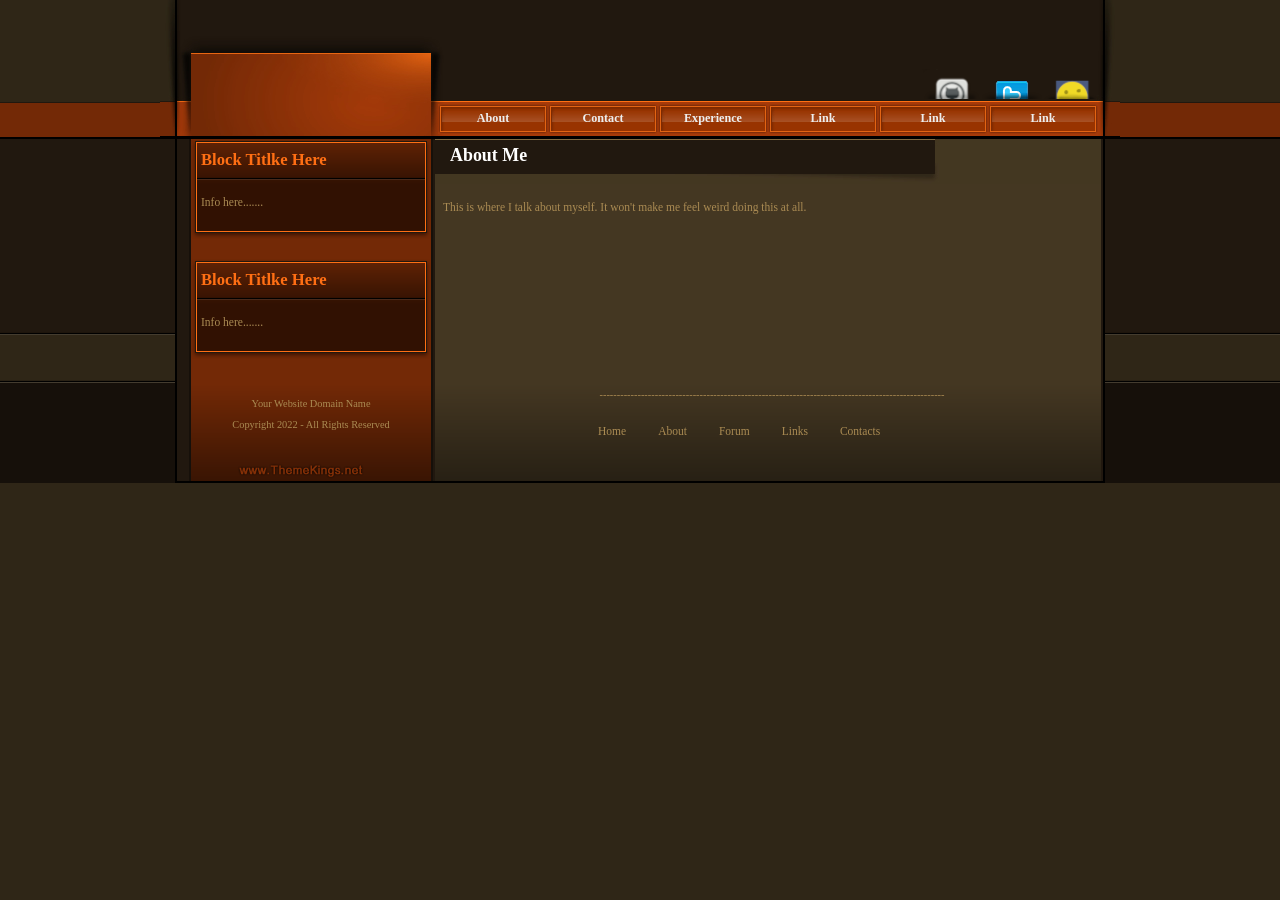
==== about.html @ d3d08250 "Starting to fill in the blanks. made 2 icon 'animations'" ====
<!DOCTYPE html PUBLIC "-//W3C//DTD XHTML 1.0 Transitional//EN" "http://www.w3.org/TR/xhtml1/DTD/xhtml1-transitional.dtd">
<html xmlns="http://www.w3.org/1999/xhtml">

<head>

<meta content="text/html; charset=windows-1252" http-equiv="Content-Type" />

<title></title>
<meta name="description" content="" />
<meta name="keywords" content="" />
<meta content="english" name="Language"/>
<meta content="public" http-equiv="cache-control"/>
<meta content="index,follow" name="robots"/>

<meta property="og:url"           content="" />
<meta property="og:type"          content="website" />
<meta property="og:title"         content="" />
<meta property="og:description"   content="" />
<meta property="og:image"         content="" />

<meta name="viewport" content="width-device-width, initial-scale=1.0"/>


<!-- Global site tag (gtag.js) - Google Analytics -->


<!-- CSS FILES -->
<link href="css/styles.css" rel="stylesheet" type="text/css" />


<script src="slideshow/jquery-1.2.6.pack.js" type="text/javascript"></script>
<script src="slideshow/stepcarousel.js" type="text/javascript"></script>
<script src="slideshow/carousel.js" type="text/javascript"></script>
<script src="slideshow/portfolio.js" type="text/javascript"></script>


</head>



<body>





<div id="container">

<div id="head" style="top: -1px;">
	<div id="social-networks">
		<ul>
			<li><a class="FBlink" href="#" target="_blank"></a></li>
			<li><a class="TWlink" href="#" target="_blank"></a></li>
			<li><a class="LNlink" href="#" target="_blank"></a></li>
		</ul>
	</div>



	<div id="menuBox">
		<ul>
			<li><a href="#">About</a></li>
			<li><a href="#">Contact</a></li>
			<li><a href="#">Experience</a></li>
			<li><a href="#">Link</a></li>
			<li><a href="#">Link</a></li>
			<li><a href="#">Link</a></li>
		</ul>
	</div>

</div>





<div id="pageBody">


	
	<div id="col-L">

		

		<!-- <div class="Vnav-Box">
			<h4>Sitemap</h4>
			<div class="vnavBdy">
				<div class="vnavInfo">
					<ul>
						<li><a href="#">Link Here</a></li>
						<li><a href="#">Link Here</a></li>
						<li><a href="#">Link Here</a></li>
						<li><a href="#">Link Here</a></li>
						<li><a href="#">Link Here</a></li>
						<li><a href="#">Link Here</a></li>
						<li><a href="#">Link Here</a></li>
						<li><a href="#">Link Here</a></li>
						<li><a href="#">Link Here</a></li>
						<li><a href="#">Link Here</a></li>
					</ul>
				</div>
			</div>
			<div class="vnavFt"></div>
		</div> -->

		

		

		<div class="Vnav-Box">
			<h4>Block Titlke Here</h4>
			<div class="vnavBdy">
				<div class="vnavInfo">
					
					<p>Info here.......</p>
					
				</div>
			</div>
			<div class="vnavFt"></div>
		</div>





		<div class="Vnav-Box">
			<h4>Block Titlke Here</h4>
			<div class="vnavBdy">
				<div class="vnavInfo">
					
					<p>Info here.......</p>
					
				</div>
			</div>
			<div class="vnavFt"></div>
		</div>

		

		

	</div>



	





	<div id="col-R">

		<!-- <div id="pageBanner">		

			<div id="mygallery">
			<div class="contenthol">
			
			
				<div class="con">
					<div class="inner">
						<div class="projecttitle">Play my game!</div>
						<div class="projectdesc">
							<p>Play a game I made directly in the browser!</p>
							<img alt="SimoN+, the game." class="preview" height="250" src="images/menu_bg.png" width="300" />
						</div>
					</div>
				</div>


				<div class="con">
					<div class="inner">
						<div class="projecttitle">Welcome To Info Area 2</div>
						<div class="projectdesc">
							<p>Info goes here about this image</p>
							<img alt="Coming Soon" class="preview" height="250" src="images/2.png" width="300" />
						</div>
					</div>
				</div>


				<div class="con" style="float: none; position: absolute; left: 1332px; top: 1px;">
					<div class="inner">
						<div class="projecttitle">Welcome To Info Area 3</div>
						<div class="projectdesc">
							<p>Info goes here about this image</p>
							<img alt="Coming Soon" class="preview" height="250" src="images/3.png" width="300">
						</div>
					</div>
				</div>			

			</div>

		</div>

			

	</div> -->

		

		<h1>About Me</h1>
		<div class="cnt-box">
			<div class="cnt-info">
				
				<p>This is where I talk about myself.
					It won't make me feel weird doing this at all.
				</p>
			
			</div>
		</div>
	</div>

<div class="clear-B"></div>	
</div>



</div>





<div id="foot">
	<div id="foot-Info">
		<div id="FT-col-L">
			<div id="FT-col-L-info">
				<p>Your Website Domain Name</p>
				<p>Copyright 2022 - All Rights Reserved</p>
			</div>
		</div>
		<div id="FT-col-R">
		
			<p>----------------------------------------------------------------------------------------------------</p>
			
			<div class="FT-info-links">
				<ul>
					<li><a class="footer" href="#">Home</a></li>
					<li><a class="footer" href="#">About</a></li>
					<li><a class="footer" href="#">Forum</a></li>
					<li><a class="footer" href="#">Links</a></li>
					<li><a class="footer" href="#">Contacts</a></li>
				</ul>
			</div>
		</div>
	</div>
</div>



</body>
</html>
---- css/styles.css ----
﻿/*
ThemeKings
www.themekings.net
Todd Swift, Designer
tswift@themekings.net
Released: 02/2011
Last revised: 02/2022
Copyright 2011, All Rights Reserved
 */
/* ========== BODY ========== */
body {
	background-position: left top;
	background-color: #2F2617;
	font-family: Verdana;
	padding: 0px;
	margin: 0px;
	overflow: auto;
	font-size: .8em;
	background-image: url('../theme/top-bgnd.jpg');
	background-repeat: repeat-x;
}
/* ========== CONTAINERS ========== */
#container {
	padding: 0px;
	margin: 0px auto 0px auto;
	width: 960px;
	position: relative;
	overflow: hidden;
}
#pageBody {
	padding: 0px;
	margin: 0px auto 0px auto;
	background-image: url('../theme/body-fill.gif');
	background-repeat: repeat-y;
	background-position: left top;
	width: 930px;
	position: relative;
}
/* ========== HEADER TAGS ========== */
h1 {
	background-position: left top;
	padding: 0px;
	margin: 0px 0px 5px 0px;
	font-size: 140%;
	font-weight: bold;
	color: #FFFFFF;
	text-align: left;
	text-indent: 15px;
	background-image: url('../theme/h1.jpg');
	background-repeat: no-repeat;
	width: 666px;
	height: 45px;
	position: relative;
	overflow: hidden;
	line-height: 180%;
}
h2 {
	background-position: left top;
	padding: 0px;
	margin: 0px 0px 5px 0px;
	font-size: 140%;
	font-weight: bold;
	color: #FFFFFF;
	text-align: left;
	text-indent: 15px;
	background-image: url('../theme/h1.jpg');
	background-repeat: no-repeat;
	width: 666px;
	height: 45px;
	position: relative;
	overflow: hidden;
	line-height: 180%;
}
h3 {
	background-position: left top;
	padding: 0px;
	margin: 0px 0px 5px 0px;
	font-size: 140%;
	font-weight: bold;
	color: #FFFFFF;
	text-align: left;
	text-indent: 15px;
	background-image: url('../theme/h1.jpg');
	background-repeat: no-repeat;
	width: 666px;
	height: 45px;
	position: relative;
	overflow: hidden;
	line-height: 180%;
}
/* ====== Used As Vnav Title ======
h4 {
	font-size: 110%;
}
*/
h5 {
	font-size: 100%;
}
h6 {
	font-size: 100%;
}
p {
	color: #AA8B53;
	font-size: 90%;
	font-weight: normal;
}
/* ========== MISC. FLOATS ========== */
.float-R {
	float: right;
	position: relative;
}
.float-L {
	float: left;
	position: relative;
}
/* ========== MISC. CLEARS ========== */
.clear-R {
	clear: right;
}
.clear-L {
	clear: left;
}
.clear-B {
	clear: both;
}
/* ========== HEADER ========== */
#head {
	background-image: url('../theme/header.jpg');
	background-repeat: no-repeat;
	background-position: left top;
	padding: 0px;
	margin: 0px;
	width: 960px;
	height: 139px;
	position: relative;
	overflow: hidden;
}
/* ========== HEADER NAV ========== */
#menuBox {
	width: 660px;
	height: 30px;
	position: relative;
	margin-top: 5px;
	margin-left: 278px;
	padding: 0px;
}
#menuBox ul {
	padding : 0px;
	margin : 0px;
	list-style-type : none;
}
#menuBox ul li {
	padding : 0px;
	margin : 0px;
	display: inline;
}
#menuBox ul li a {
	width : 110px;
	height: 30px;
	background-position: 0px 0px;
	margin: 0px;
	padding : 0px;
	color: #EEEEEE;
	text-decoration : none;
	font-size: 95%;
	line-height : 240%;
	text-align: center;
	position : relative;
	background-repeat : no-repeat;
	background-image: url('../theme/HnavButn2.jpg');
	float: left;
	font-weight: bold;
	overflow: hidden;
}
#menuBox li a.current {
	background-position: 0px 0px;
	color : #EEEEEE;
}
#menuBox li a:hover {
	background-position: -110px 0px;
	color: #000;
	background-image : url('../theme/HnavButn2.jpg');
	background-repeat : no-repeat;
}
/* ========== COLUMNS ========== */
#col-L {
	width: 240px;
	position: relative;
	overflow: hidden;
	padding: 0px;
	margin: 0px 0px 0px 16px;
	float: left;
}
#col-R {
	width: 666px;
	position: relative;
	overflow: hidden;
	padding: 0px;
	margin: 0px 4px 0px 0px;
	float: right;
}
/* ========== CONTENT BANNER  ========== */
#pageBanner {
	padding: 0px;
	margin: 0px 0px 10px 0px;
	width: 666px;
	height: 250px;
	position: relative;
	overflow: hidden;
	background-image: url('../theme/page-banner.png');
	background-repeat: no-repeat;
	background-position: left top;
}
#mygallery {
	margin: 0px auto 0px auto;
	padding: 0px;
	position: relative;
	width: 666px;
	height: 250px;
	font-size: 90%;
	color: #000000;
	font-weight: normal;
	text-decoration: none;
	text-align: left;
}
.contenthol {
	padding: 0px;
	margin: 0px;
	height: 250px;
	width: 666px;
	overflow: hidden;
	top: 0px;
	left: 0px;
	position: absolute;
}
.projecttitle {
	margin: 0px;
	padding: 15px 0px 0px 10px;
	font-size: 115%;
	width: 280px;
	color: #fff;
	font-weight: bold;
}
.projectdesc {
	margin: 0px;
	width: 280px;
	color: #fff;
	line-height: 18px;
	padding: 5px 0px 0px 10px;
}
.preview {
	padding: 0px;
	position: absolute;
	bottom: 0;
	right: 0px;
	width: 300px;
	height: 250px;
	margin-right: 30px;
	color: #000000;
}
#next {
	position: absolute;
	bottom: 60px;
	right: 10px;
}
.con {
	height: 250px;
	width: 666px;
	overflow: hidden;
}
/* ========== CONTENT ========== */
.cnt-box {
	padding: 0px;
	margin: 0px 0px 20px 0px;
	width: 666px;
	position: relative;
	overflow: hidden;
}
.cnt-info {
	color: #AA8B53;
	text-align: left;
	padding: 0px;
	margin: 0px auto 0px auto;
	width: 650px;
	position: relative;
	overflow: hidden;
}
/* ========== V NAVIGATION MENU ========== */
.Vnav-Box {
	width: 240px;
	position: relative;
	overflow: hidden;
	padding: 0px;
	margin: 0px 0px 20px 0px;
}
h4 {
	margin: 0px;
	padding: 0px;
	width: 240px;
	height: 45px;
	position: relative;
	overflow: hidden;
	background-image: url('../theme/vnav-Header.png');
	background-repeat: no-repeat;
	background-position: left top;
	color: #FF6F14;
	text-align: left;
	text-indent: 10px;
	line-height: 250%;
	font-size: 130%;
	font-weight: bold;
}
.vnavBdy {
	background-image: url('../theme/vnav-fill.png');
	background-repeat: repeat-y;
	background-position: left top;
	margin: 0px;
	padding: 0px;
	width: 240px;
	position: relative;
	overflow: hidden;
}
.vnavFt {
	background-image: url('../theme/vnav-ft.png');
	background-repeat: no-repeat;
	background-position: left top;
	padding: 0px;
	margin: 0px;
	width: 240px;
	height: 20px;
	position: relative;
	overflow: hidden;
}
.vnavInfo {
	padding: 0px;
	margin: 0px auto 0px auto;
	width: 220px;
	position: relative;
	overflow: hidden;
	color: #BB4004;
}
.vnavInfo ul {
	padding : 0px;
	margin : 0px;
	list-style-type : none;
	width : 220px;
	position : relative;
}
.vnavInfo ul li {
	padding : 0px;
	margin : 0px;
}
.vnavInfo ul li a {
	background-position : 0 0;
	margin : 0;
	display : inline;
	padding : 0 0 0 15px;
	color : #BB4004;
	text-decoration : none;
	line-height : 160%;
	text-align : left;
	position : relative;
	background-repeat : no-repeat;
	background-image: url('../theme/nav-arrow.jpg');
}
.vnavInfo li a.current {
	background-position : left top;
	color : #BB4004;
}
.vnavInfo li a:hover {
	background-position : -220px 0;
	color : #FF6F14;
	background-image : url('../theme/nav-arrow.jpg');
	background-repeat : no-repeat;
}
/* ========== FOOTER ========== */
#foot {
	margin: 0px;
	padding: 0px;
	height: 104px;
	position: relative;
	overflow: hidden;
	background-image: url('../theme/foot-filler.gif');
	background-repeat: repeat-x;
	background-position: left top;
}
#foot-Info {
	padding: 0px;
	margin: 0px auto 0px auto;
	width: 930px;
	height: 104px;
	position: relative;
	overflow: hidden;
	background-image: url('../theme/footer.png');
	background-repeat: no-repeat;
	background-position: left top;
}
#FT-col-L {
	width: 240px;
	position: relative;
	overflow: hidden;
	padding: 0px;
	margin: 0px 0px 0px 16px;
	float: left;
}
#FT-col-L-info {
	font-size: 90%;
	text-align: center;
	padding: 0px;
	margin: 20px auto 0px auto;
	width: 220px;
	position: relative;
	line-height: 90%;
}
#FT-col-R {
	width: 666px;
	position: relative;
	overflow: hidden;
	padding: 0px;
	margin: 0px;
	float: right;
	text-align: center;
	font-size: 90%;
	color: #AA8B53;
}
.FT-info-links {
	padding: 0px;
	margin: 10px auto 0px auto;
	position: relative;
	width: 380px;
	height: 30px;
	text-align: center;
	line-height: 110%;
}
.FT-info-links ul {
	list-style-type: none;
	margin: 0;
	padding: 0;
	overflow: hidden;
}
.FT-info-links li {
	float: left;
}
.FT-info-links a {
	display: block;
	color: #FF9900;
	text-align: center;
	padding: 14px 16px;
	text-decoration: none;
}
/* ========== ALERTS & ANNOUNCMENTS ========== */
/* ========== PAGE LINK EFFECTS ========== */
a:link {
	color: #FF9900;
}
a:visited {
	color: #FF9900;
}
a:hover {
	color: #FF6F14;
}
a.footer:link {
	color: #AA8B53;
}
a.footer:visited {
	color: #AA8B53;
}
a.footer:hover {
	color: #C7B18B;
}
/* ========== TEXT EFFECTS ========== */
/* ========== SOCIAL MEDIA ========== */
#social-networks {
	margin-left: 762px;
	margin-top: 70px;
	padding : 0px;
	width : 180px;
	height : 30px;
	position : relative;
	overflow : hidden;
}
#social-networks ul {
	padding : 0px;
	margin : 0px;
	list-style-type: none;
}
#social-networks ul li {
	padding : 0px;
	margin : 0px;
	width : 60px;
	height : 30px;
	position : relative;
	overflow : hidden;
	float : left;
	list-style-type: none;
}
.FBlink {
	padding : 0;
	margin : 0;
	display : block;
	width : 60px;
	height : 30px;
	background : url('../theme/facebook.png') no-repeat 0 -30px;
	overflow : hidden;
	position : relative;
}
.FBlink:hover {
	background : url('../theme/facebook.png') no-repeat 0 0;
}
.TWlink {
	padding : 0;
	margin : 0;
	display : block;
	width : 60px;
	height : 30px;
	background : url('../theme/twitter.png') no-repeat 0 -30px;
	overflow : hidden;
	position : relative;
}
.TWlink:hover {
	background : url('../theme/twitter.png') no-repeat 0 0;
}
.LNlink {
	padding : 0;
	margin : 0;
	display : block;
	width : 60px;
	height : 30px;
	background : url('../theme/linkedin.png') no-repeat 0 -30px;
	overflow : hidden;
	position : relative;
}
.LNlink:hover {
	background : url('../theme/linkedin.png') no-repeat 0 0;
}
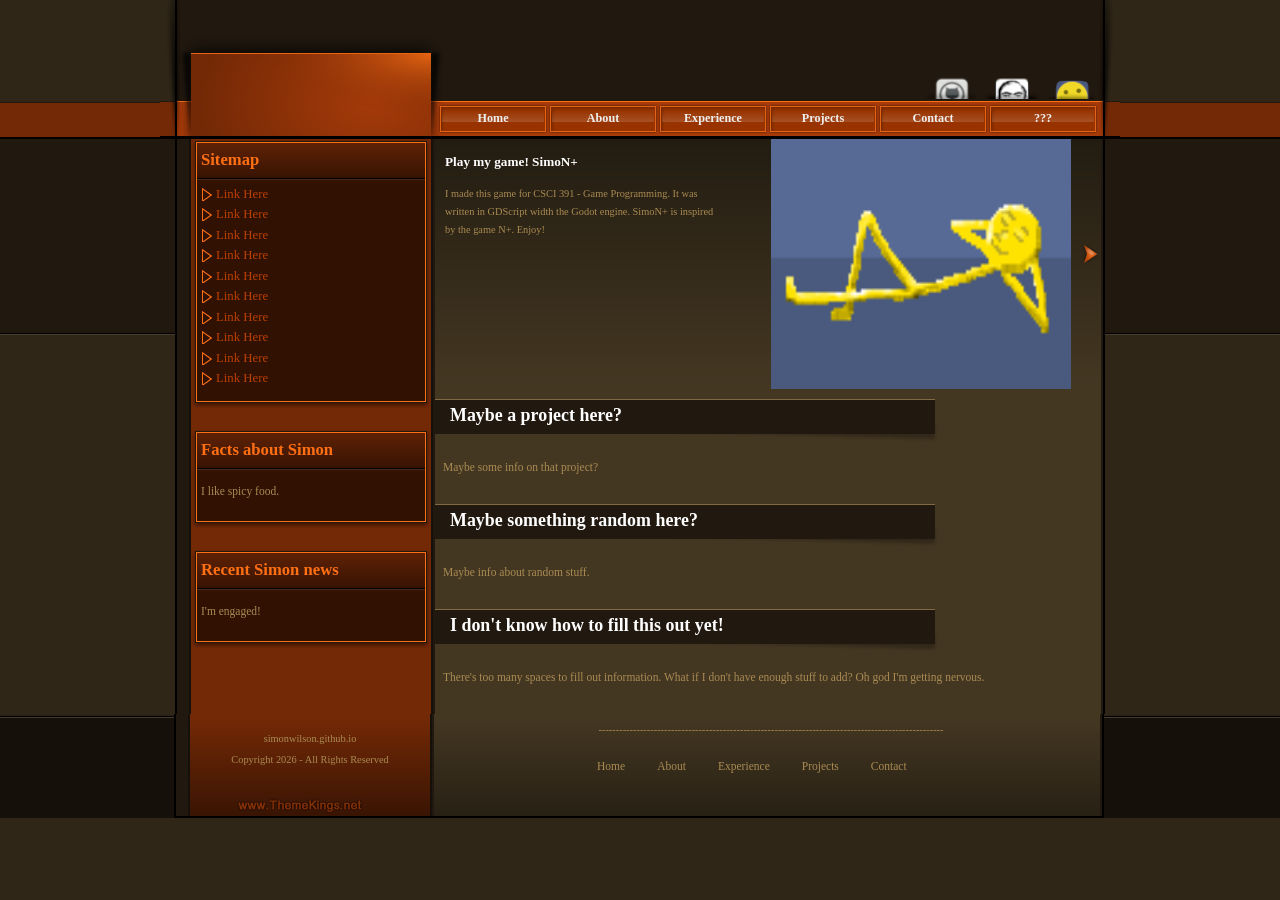
==== commit 97425387: "added more icons and info. Created a structure to edit later." ====
--- a/about.html
+++ b/about.html
@@ -49,9 +49,9 @@
 <div id="head" style="top: -1px;">
 	<div id="social-networks">
 		<ul>
-			<li><a class="FBlink" href="#" target="_blank"></a></li>
-			<li><a class="TWlink" href="#" target="_blank"></a></li>
-			<li><a class="LNlink" href="#" target="_blank"></a></li>
+			<li><a class="FBlink" href="https://github.com/simonwilson1080" target="_blank"></a></li>
+			<li><a class="TWlink" href="https://www.thisman.org/" target="_blank"></a></li>
+			<li><a class="LNlink" href="https://simonsnplus.web.app/" target="_blank"></a></li>
 		</ul>
 	</div>
 
@@ -59,12 +59,12 @@
 
 	<div id="menuBox">
 		<ul>
-			<li><a href="#">About</a></li>
-			<li><a href="#">Contact</a></li>
-			<li><a href="#">Experience</a></li>
-			<li><a href="#">Link</a></li>
-			<li><a href="#">Link</a></li>
-			<li><a href="#">Link</a></li>
+			<li><a href="index.html">Home</a></li>
+			<li><a href="about.html">About</a></li>
+			<li><a href="experience.html">Experience</a></li>
+			<li><a href="projects.html">Projects</a></li>
+			<li><a href="contact.html">Contact</a></li>
+			<li><a href="#">???</a></li>
 		</ul>
 	</div>
 
@@ -82,7 +82,7 @@
 
 		
 
-		<!-- <div class="Vnav-Box">
+		<div class="Vnav-Box">
 			<h4>Sitemap</h4>
 			<div class="vnavBdy">
 				<div class="vnavInfo">
@@ -101,18 +101,18 @@
 				</div>
 			</div>
 			<div class="vnavFt"></div>
-		</div> -->
+		</div>
 
 		
 
 		
 
 		<div class="Vnav-Box">
-			<h4>Block Titlke Here</h4>
+			<h4>Facts about Simon</h4>
 			<div class="vnavBdy">
 				<div class="vnavInfo">
 					
-					<p>Info here.......</p>
+					<p>I like spicy food.</p>
 					
 				</div>
 			</div>
@@ -124,11 +124,11 @@
 
 
 		<div class="Vnav-Box">
-			<h4>Block Titlke Here</h4>
+			<h4>Recent Simon news</h4>
 			<div class="vnavBdy">
 				<div class="vnavInfo">
 					
-					<p>Info here.......</p>
+					<p>I'm engaged!</p>
 					
 				</div>
 			</div>
@@ -151,7 +151,7 @@
 
 	<div id="col-R">
 
-		<!-- <div id="pageBanner">		
+		<div id="pageBanner">		
 
 			<div id="mygallery">
 			<div class="contenthol">
@@ -159,10 +159,13 @@
 			
 				<div class="con">
 					<div class="inner">
-						<div class="projecttitle">Play my game!</div>
+						<div class="projecttitle">Play my game! SimoN+</div>
 						<div class="projectdesc">
-							<p>Play a game I made directly in the browser!</p>
-							<img alt="SimoN+, the game." class="preview" height="250" src="images/menu_bg.png" width="300" />
+							<p>I made this game for CSCI 391 - Game Programming.
+								It was written in GDScript width the Godot engine. 
+								SimoN+ is inspired by the game N+. Enjoy!
+							</p>
+							<a href="https://simonsnplus.web.app/" target="_blank"><img alt="SimoN+, the game." class="preview" height="200" src="images/menu_bg.png" width="300" /></a>
 						</div>
 					</div>
 				</div>
@@ -170,21 +173,21 @@
 
 				<div class="con">
 					<div class="inner">
-						<div class="projecttitle">Welcome To Info Area 2</div>
+						<div class="projecttitle">Placeholder!</div>
 						<div class="projectdesc">
-							<p>Info goes here about this image</p>
-							<img alt="Coming Soon" class="preview" height="250" src="images/2.png" width="300" />
+							<p>This is a marble. It doesn't really mean anything.</p>
+							<img alt="Coming Soon" class="preview" height="250" src="images/marble.png" width="300" />
 						</div>
 					</div>
 				</div>
 
 
-				<div class="con" style="float: none; position: absolute; left: 1332px; top: 1px;">
+				<div class="con">
 					<div class="inner">
-						<div class="projecttitle">Welcome To Info Area 3</div>
+						<div class="projecttitle">Placeholder!</div>
 						<div class="projectdesc">
-							<p>Info goes here about this image</p>
-							<img alt="Coming Soon" class="preview" height="250" src="images/3.png" width="300">
+							<p>I don't know what images to add as placeholders. Here's Dr. Robotnik.</p>
+							<img alt="Coming Soon" class="preview" height="250" src="images/pingas.png" width="300" />
 						</div>
 					</div>
 				</div>			
@@ -195,20 +198,41 @@
 
 			
 
-	</div> -->
-
-		
-
-		<h1>About Me</h1>
+	</div>
+
+		
+
+		<h1>Maybe a project here?</h1>
 		<div class="cnt-box">
 			<div class="cnt-info">
 				
-				<p>This is where I talk about myself.
-					It won't make me feel weird doing this at all.
-				</p>
-			
-			</div>
-		</div>
+				<p>Maybe some info on that project?</p>
+			
+			</div>
+		</div>
+
+
+
+		<h2>Maybe something random here?</h2>
+		<div class="cnt-box">
+			<div class="cnt-info">
+				
+				<p>Maybe info about random stuff.</p>
+			
+			</div>
+		</div>
+
+
+
+		<h3>I don't know how to fill this out yet!</h3>
+		<div class="cnt-box">
+			<div class="cnt-info">
+				
+				<p>There's too many spaces to fill out information. What if I don't have enough stuff to add? Oh god I'm getting nervous.</p>
+			
+			</div>
+		</div>
+
 	</div>
 
 <div class="clear-B"></div>	
@@ -223,11 +247,11 @@
 
 
 <div id="foot">
-	<div id="foot-Info">
+	<div id="foot-Info" style="left: -1px;">
 		<div id="FT-col-L">
 			<div id="FT-col-L-info">
-				<p>Your Website Domain Name</p>
-				<p>Copyright 2022 - All Rights Reserved</p>
+				<p>simonwilson.github.io</p>
+				<p>Copyright 2026 - All Rights Reserved</p>
 			</div>
 		</div>
 		<div id="FT-col-R">
@@ -236,11 +260,11 @@
 			
 			<div class="FT-info-links">
 				<ul>
-					<li><a class="footer" href="#">Home</a></li>
-					<li><a class="footer" href="#">About</a></li>
-					<li><a class="footer" href="#">Forum</a></li>
-					<li><a class="footer" href="#">Links</a></li>
-					<li><a class="footer" href="#">Contacts</a></li>
+					<li><a class="footer" href="index.html">Home</a></li>
+					<li><a class="footer" href="about.html">About</a></li>
+					<li><a class="footer" href="experience.html">Experience</a></li>
+					<li><a class="footer" href="projects.html">Projects</a></li>
+					<li><a class="footer" href="contact.html">Contact</a></li>
 				</ul>
 			</div>
 		</div>
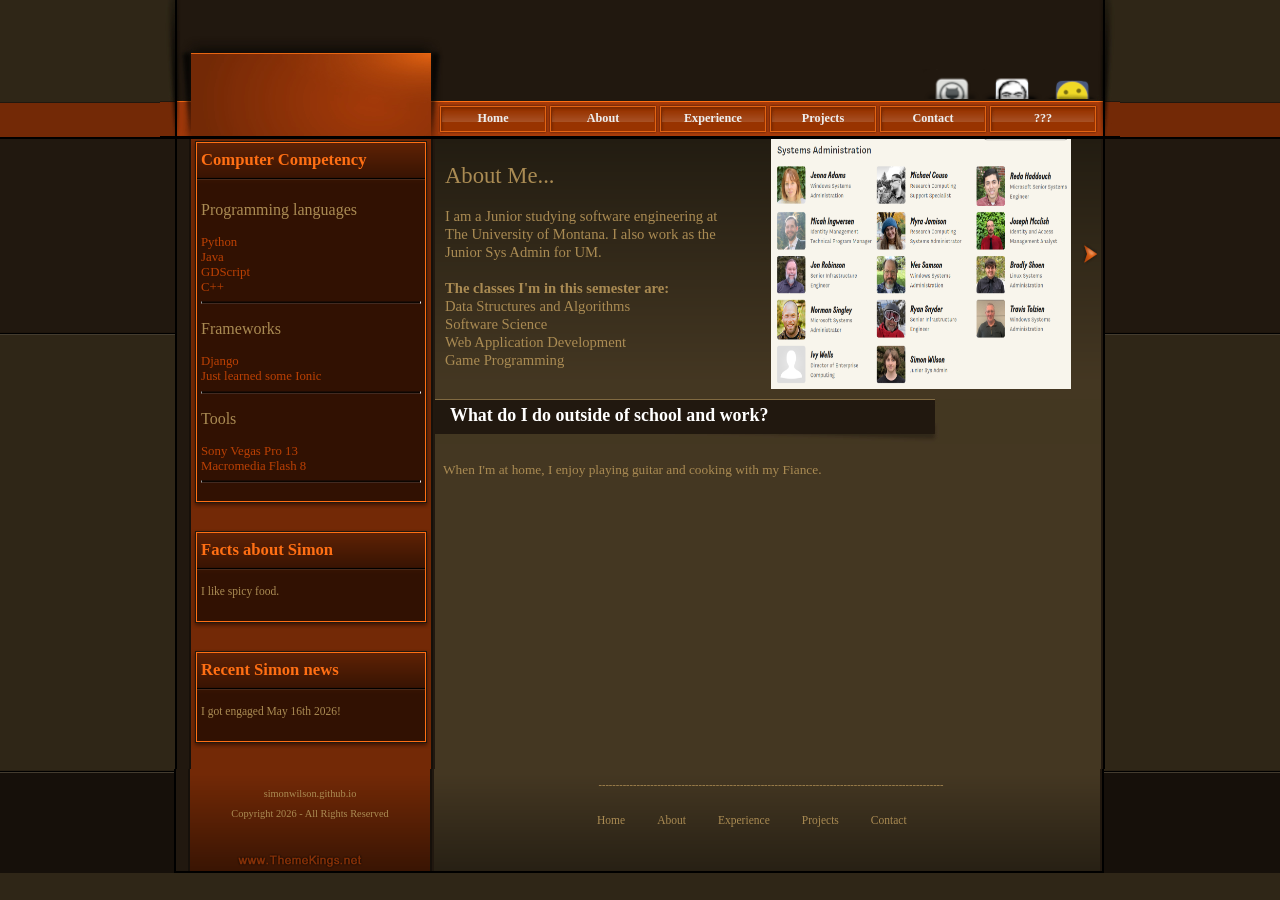
==== commit cc131755: "added enough stuff to pass as actually informative." ====
--- a/about.html
+++ b/about.html
@@ -81,22 +81,32 @@
 	<div id="col-L">
 
 		
-
 		<div class="Vnav-Box">
-			<h4>Sitemap</h4>
+			<h4>Computer Competency</h4>
 			<div class="vnavBdy">
-				<div class="vnavInfo">
+				<div class="vnavInfo" style="top: 1px;">
+					<p style="font-size: 12pt;">Programming languages</p>
 					<ul>
-						<li><a href="#">Link Here</a></li>
-						<li><a href="#">Link Here</a></li>
-						<li><a href="#">Link Here</a></li>
-						<li><a href="#">Link Here</a></li>
-						<li><a href="#">Link Here</a></li>
-						<li><a href="#">Link Here</a></li>
-						<li><a href="#">Link Here</a></li>
-						<li><a href="#">Link Here</a></li>
-						<li><a href="#">Link Here</a></li>
-						<li><a href="#">Link Here</a></li>
+						<li>Python</li>
+						<li>Java</li>
+						<li>GDScript</li>
+						<li>C++</li>
+						<hr>
+					</ul>
+
+					<p style="font-size: 12pt;">Frameworks</p>
+					<ul>
+						<li>Django</li>
+						<li>Just learned some Ionic</li>
+						<hr>
+					</ul>
+
+					<p style="font-size: 12pt;">Tools</p>
+					<ul>
+						<li>Sony Vegas Pro 13</li>
+						<li>Macromedia Flash 8</li>
+						<li></li>
+						<hr>
 					</ul>
 				</div>
 			</div>
@@ -128,7 +138,7 @@
 			<div class="vnavBdy">
 				<div class="vnavInfo">
 					
-					<p>I'm engaged!</p>
+					<p>I got engaged May 16th 2026!</p>
 					
 				</div>
 			</div>
@@ -154,81 +164,37 @@
 		<div id="pageBanner">		
 
 			<div id="mygallery">
-			<div class="contenthol">
-			
-			
+
 				<div class="con">
 					<div class="inner">
-						<div class="projecttitle">Play my game! SimoN+</div>
+
 						<div class="projectdesc">
-							<p>I made this game for CSCI 391 - Game Programming.
-								It was written in GDScript width the Godot engine. 
-								SimoN+ is inspired by the game N+. Enjoy!
+							<p style="font-size: 17pt;">About Me...</p>
+							<p style="font-size: 11pt;">
+								I am a Junior studying software engineering at The University of Montana.
+								I also work as the Junior Sys Admin for UM. <br><br>
+								<b>The classes I'm in this semester are:</b><br>
+								Data Structures and Algorithms<br>
+								Software Science<br>
+								Web Application Development<br>
+								Game Programming
 							</p>
-							<a href="https://simonsnplus.web.app/" target="_blank"><img alt="SimoN+, the game." class="preview" height="200" src="images/menu_bg.png" width="300" /></a>
+							<a href="https://simonsnplus.web.app/" target="_blank"><img alt="SimoN+, the game." class="preview" height="200" src="images/sysadmin.png" width="300" /></a>
 						</div>
 					</div>
-				</div>
-
-
-				<div class="con">
-					<div class="inner">
-						<div class="projecttitle">Placeholder!</div>
-						<div class="projectdesc">
-							<p>This is a marble. It doesn't really mean anything.</p>
-							<img alt="Coming Soon" class="preview" height="250" src="images/marble.png" width="300" />
-						</div>
-					</div>
-				</div>
-
-
-				<div class="con">
-					<div class="inner">
-						<div class="projecttitle">Placeholder!</div>
-						<div class="projectdesc">
-							<p>I don't know what images to add as placeholders. Here's Dr. Robotnik.</p>
-							<img alt="Coming Soon" class="preview" height="250" src="images/pingas.png" width="300" />
-						</div>
-					</div>
-				</div>			
-
-			</div>
-
-		</div>
-
-			
-
-	</div>
-
-		
-
-		<h1>Maybe a project here?</h1>
+				</div>	
+
+		</div>
+
+	</div>
+
+		<h1>What do I do outside of school and work?</h1>
 		<div class="cnt-box">
 			<div class="cnt-info">
 				
-				<p>Maybe some info on that project?</p>
-			
-			</div>
-		</div>
-
-
-
-		<h2>Maybe something random here?</h2>
-		<div class="cnt-box">
-			<div class="cnt-info">
-				
-				<p>Maybe info about random stuff.</p>
-			
-			</div>
-		</div>
-
-
-
-		<h3>I don't know how to fill this out yet!</h3>
-		<div class="cnt-box">
-			<div class="cnt-info">
-				
-				<p>There's too many spaces to fill out information. What if I don't have enough stuff to add? Oh god I'm getting nervous.</p>
+				<p style="font-size: 10pt;">
+					When I'm at home, I enjoy playing guitar and cooking with my Fiance.
+				</p>
 			
 			</div>
 		</div>
--- a/css/styles.css
+++ b/css/styles.css
@@ -104,6 +104,12 @@
 	font-size: 90%;
 	font-weight: normal;
 }
+hr {
+	height: 1px;
+	background-color: #0b0601;
+	border-top: 1px solid #1d0b04;
+	border-bottom: 1px solid #432a20;
+}
 /* ========== MISC. FLOATS ========== */
 .float-R {
 	float: right;
